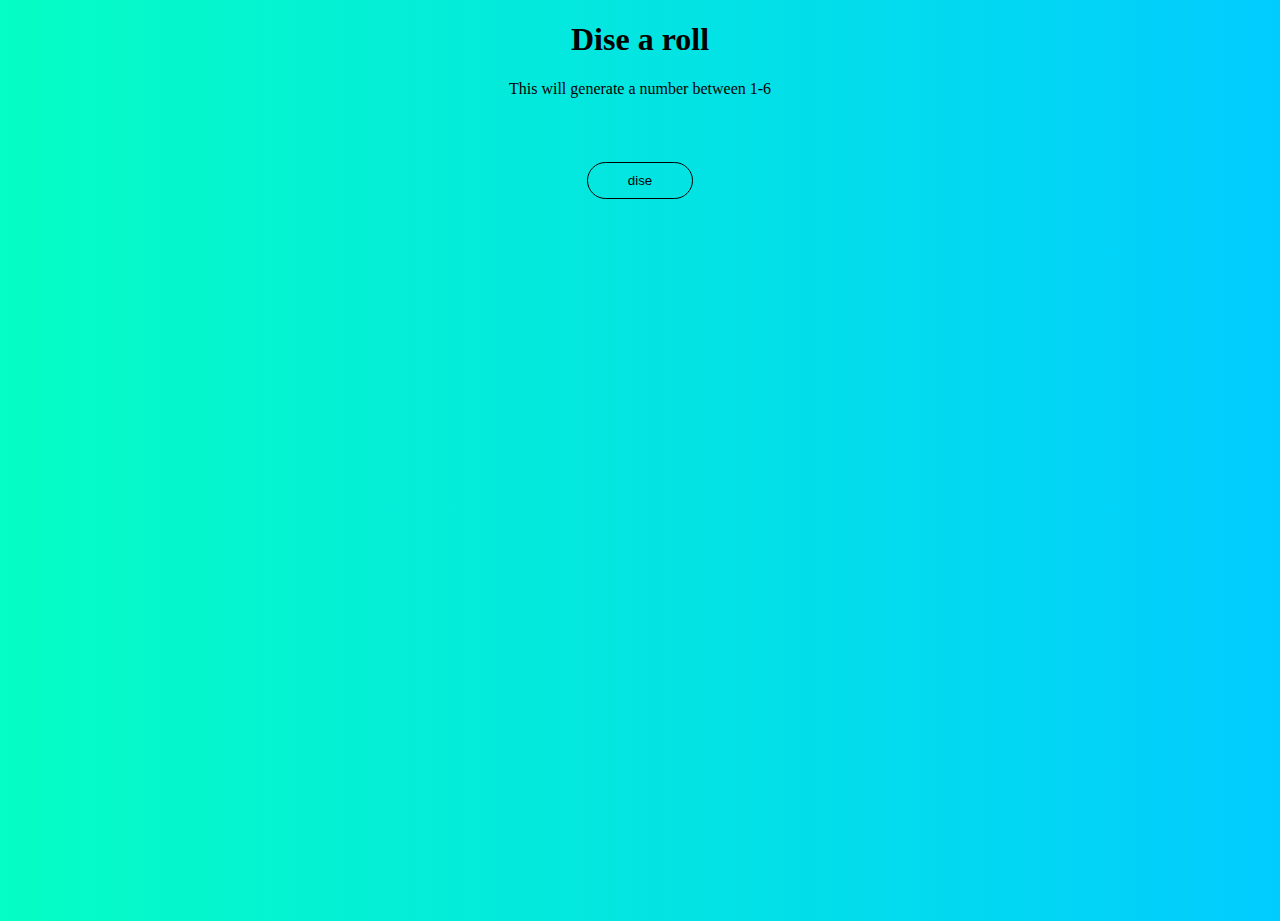
==== RendomNumber/index.html @ 69439b6e "rendom number generator" ====
<!DOCTYPE html>
<html lang="en">
<head>
    <meta charset="UTF-8">
    <meta name="viewport" content="width=device-width, initial-scale=1.0">
    <title>Rendom Number</title>
    <link rel="stylesheet" href="style.css">
</head>
<body>
    <h1 class=" h1">Dise a roll</h1>
    <p>This will generate a number between 1-6</p>
    <button type="submit" class="Btn" id="Btn">
        dise
    </button> <br>
    <label class="mylable" id="mylable"></label>
    <script src="./script.js">

    </script>
    
</body>
</html>
---- RendomNumber/style.css ----
body{
    margin: 0;
    padding: 0;
    height: 100vh;
    overflow: hidden;
    background: linear-gradient(to left, rgb(1, 204, 255), rgb(5, 254, 196));
    /* background: linear-gradient(45deg, yellow, purple); */
    /* background: radial-gradient(circle, rgb(6, 255, 201), purple); */


    text-align: center;
}
.h1{
    display: flex;
    align-items: center;
    justify-content: center;
}
.Btn{
    padding: 10px 40px;
    background: transparent;
    justify-content: center;
    margin-top: 3rem;
    align-items: center;
    color: 8888;
    border: 1px solid black;

    border-radius: 20px;
    margin-bottom: 30px;
}
.mylable{
    font-size: 3rem;
    margin-top:3em;
    justify-content: center;
}
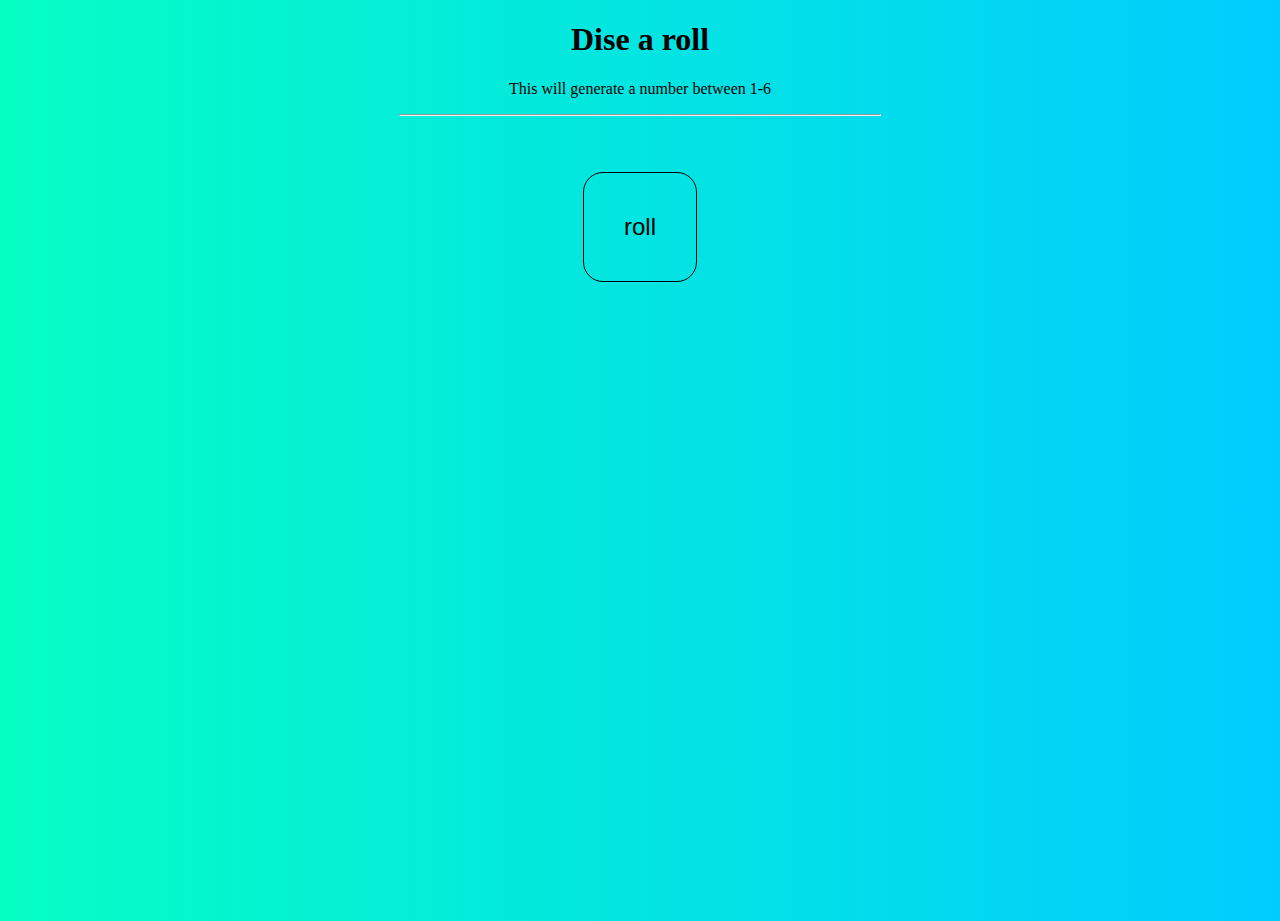
==== commit 806f15ae: "update" ====
--- a/RendomNumber/index.html
+++ b/RendomNumber/index.html
@@ -8,9 +8,9 @@
 </head>
 <body>
     <h1 class=" h1">Dise a roll</h1>
-    <p>This will generate a number between 1-6</p>
+    <p>This will generate a number between 1-6</p> <hr class="hr">
     <button type="submit" class="Btn" id="Btn">
-        dise
+        roll
     </button> <br>
     <label class="mylable" id="mylable"></label>
     <script src="./script.js">
--- a/RendomNumber/style.css
+++ b/RendomNumber/style.css
@@ -3,6 +3,7 @@
     padding: 0;
     height: 100vh;
     overflow: hidden;
+    color: black;
     background: linear-gradient(to left, rgb(1, 204, 255), rgb(5, 254, 196));
     /* background: linear-gradient(45deg, yellow, purple); */
     /* background: radial-gradient(circle, rgb(6, 255, 201), purple); */
@@ -15,11 +16,16 @@
     align-items: center;
     justify-content: center;
 }
+.hr{
+    width: 30rem;
+ 
+}
 .Btn{
-    padding: 10px 40px;
+    padding: 40px 40px;
     background: transparent;
     justify-content: center;
     margin-top: 3rem;
+    font-size: x-large;
     align-items: center;
     color: 8888;
     border: 1px solid black;
